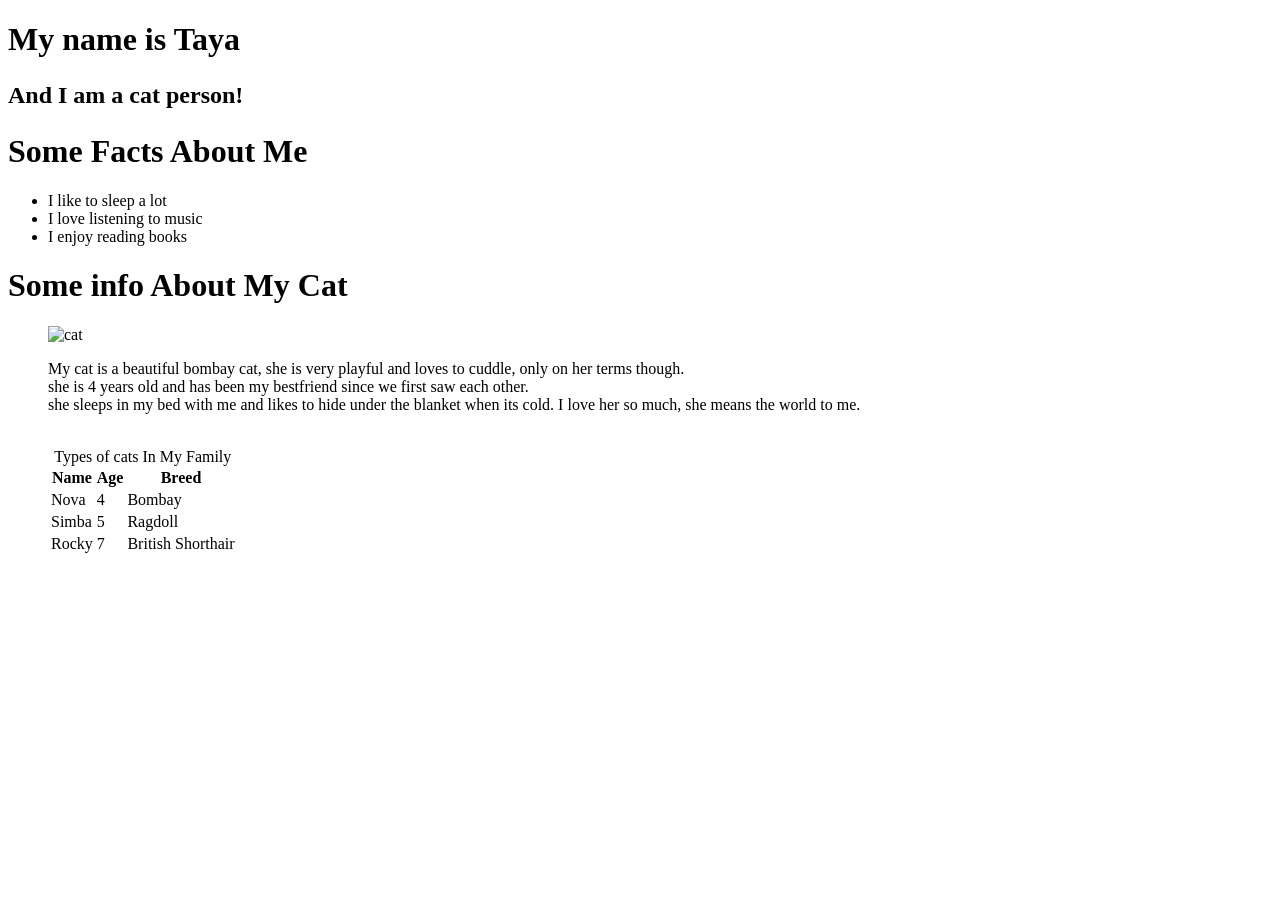
==== index.html @ c5f4ccc4 "changes again" ====
<!DOCTYPE html>
    <html lang="en">
      <head>
        <meta charset="UTF-8" />
        <title>My Website</title>
      </head>
      <body>
        <h1>My name is Taya</h1>
        <h2><p>And I am a cat person!</p></h2>

        <h1>Some Facts About Me</h1>
        <ul>
            <li> I like to sleep a lot </li>
            <li> I love listening to music </li>
            <li> I enjoy reading books </li>
        </ul>
         <h1>Some info About My Cat</h1>
         <ul>
          <img src="https://encrypted-tbn0.gstatic.com/images?q=tbn:ANd9GcTyGNdgqdPN8pD0KXY9AigFcXuuReAUHaVZ3EMHPg8Gpg&s=10"  
alt="cat" width="350" height="750"><br>
       <p> My cat is a beautiful bombay cat, she is very playful and loves to cuddle, only on her terms though.<br> she is 4 years old and has been my bestfriend since we first saw each other.<br>she sleeps in my bed with me and likes to hide under the blanket when its cold. I love her so much, she means the world to me.</p>

    <table>
  <caption>Types of cats In My Family</caption><br>
  <tr>
    <th>Name</th>
    <th>Age</th>
    <th>Breed</th>
  </tr>
  <tr>
    <td>Nova</td>
    <td>4</td>
    <td>Bombay</td>
  </tr>
  <tr>
    <td>Simba</td>
    <td>5</td>
    <td>Ragdoll</td>
  </tr>
  <tr>
    <td>Rocky</td>
    <td>7</td>
    <td>British Shorthair</td>
  </tr>
</table>
      </body>
    </html>
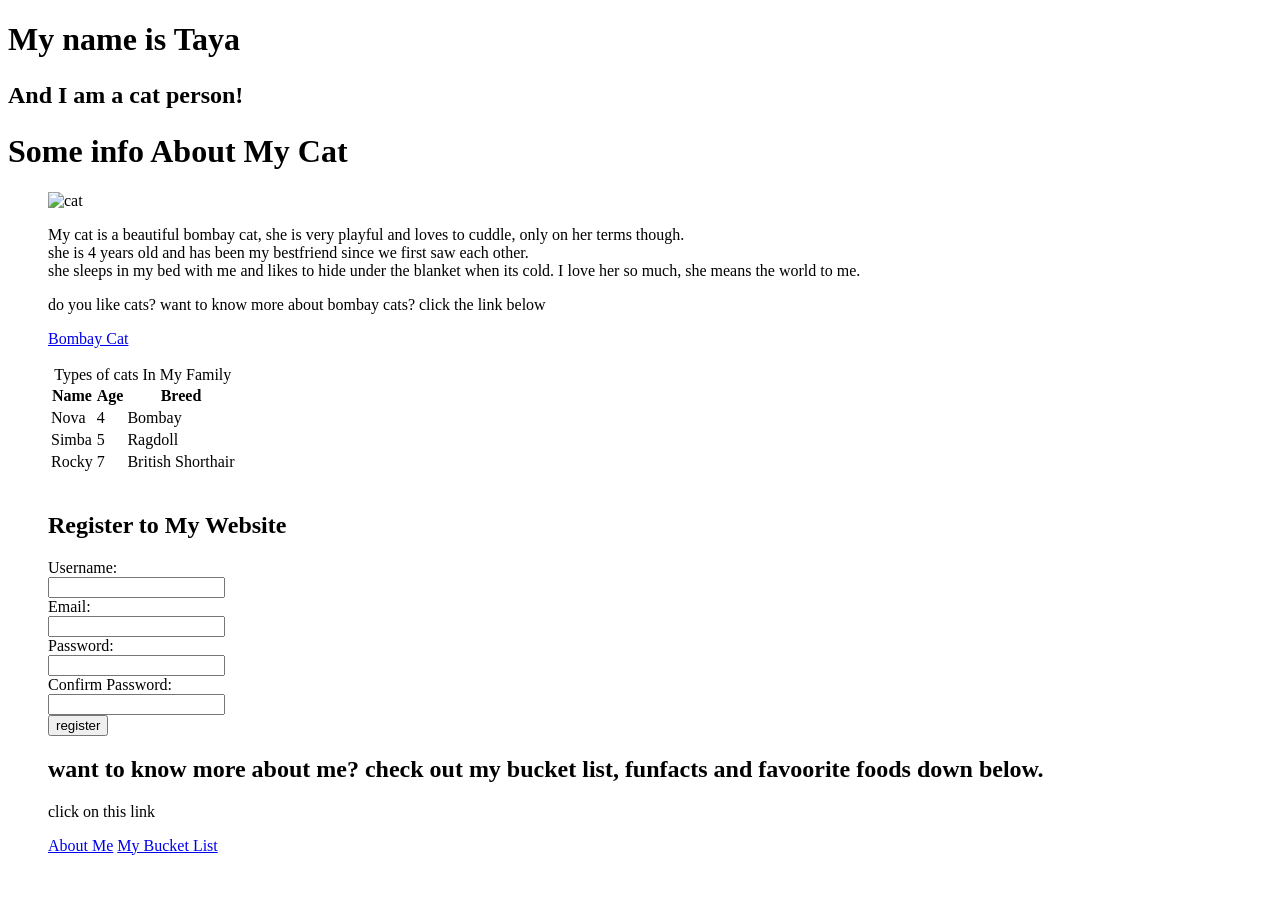
==== commit e95084a0: "updated index" ====
--- a/index.html
+++ b/index.html
@@ -7,21 +7,16 @@
       <body>
         <h1>My name is Taya</h1>
         <h2><p>And I am a cat person!</p></h2>
-
-        <h1>Some Facts About Me</h1>
-        <ul>
-            <li> I like to sleep a lot </li>
-            <li> I love listening to music </li>
-            <li> I enjoy reading books </li>
-        </ul>
+       
          <h1>Some info About My Cat</h1>
          <ul>
           <img src="https://encrypted-tbn0.gstatic.com/images?q=tbn:ANd9GcTyGNdgqdPN8pD0KXY9AigFcXuuReAUHaVZ3EMHPg8Gpg&s=10"  
 alt="cat" width="350" height="750"><br>
        <p> My cat is a beautiful bombay cat, she is very playful and loves to cuddle, only on her terms though.<br> she is 4 years old and has been my bestfriend since we first saw each other.<br>she sleeps in my bed with me and likes to hide under the blanket when its cold. I love her so much, she means the world to me.</p>
-
+       <p> do you like cats? want to know more about bombay cats? click the link below </p>
+       <a href="https://en.wikipedia.org/wiki/Bombay_cat">Bombay Cat</a>
     <table>
-  <caption>Types of cats In My Family</caption><br>
+  <caption>Types of cats In My Family</caption><br></br>
   <tr>
     <th>Name</th>
     <th>Age</th>
@@ -43,5 +38,25 @@
     <td>British Shorthair</td>
   </tr>
 </table>
+<br>
+<h2>Register to My Website </h2>
+<form action="formsuccess.html" method="post">
+     <label for="Uname">Username:</label><br>
+  <input type="text" id="Uname" maxlength="10" required name="Uname" value=""><br>
+    <label for="email">Email:</label><br>
+    <input type="email" id="email" required name="email" value=""><br>
+    <label for="password">Password:</label><br>
+    <input type="password" id="password" required name="password" value=""><br>
+    <label for="confirm">Confirm Password:</label><br>
+    <input type="password" id="confirm" required name="confirm" value=""><br>
+    <input type="submit" value="register">
+</form>
+
+<h2> want to know more about me? check out my bucket list, funfacts and favoorite foods down below. </h2>
+<p>click on this link </p>
+<a href="Aboutme.html">About Me</a>
+<a href="Bucketlist.html"> My Bucket List</a>
+
+
       </body>
     </html>
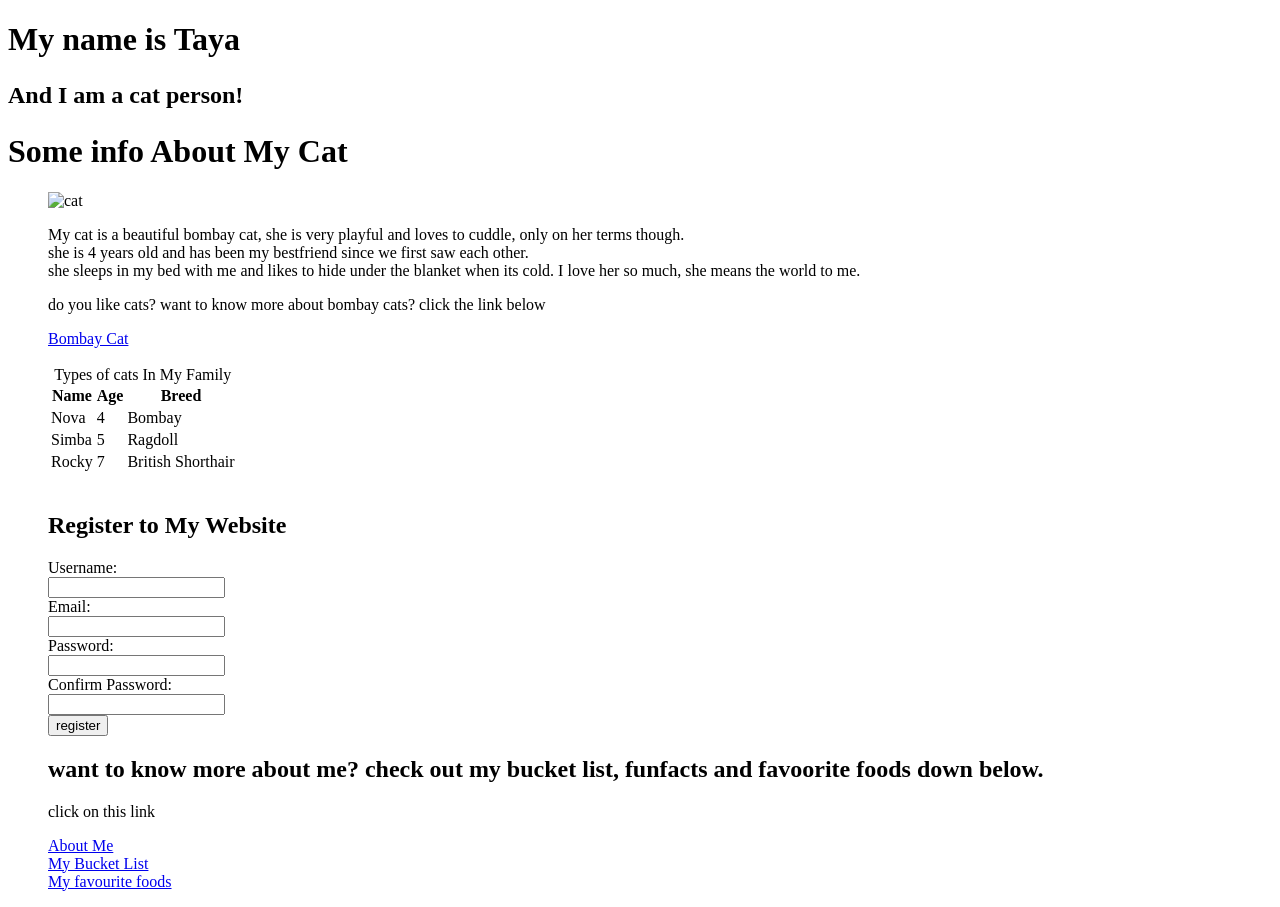
==== commit 6e8b78f1: "updatedd yay" ====
--- a/index.html
+++ b/index.html
@@ -54,9 +54,9 @@
 
 <h2> want to know more about me? check out my bucket list, funfacts and favoorite foods down below. </h2>
 <p>click on this link </p>
-<a href="Aboutme.html">About Me</a>
-<a href="Bucketlist.html"> My Bucket List</a>
-
+<a href="Aboutme.html">About Me</a><br> 
+<a href="Bucketlist.html"> My Bucket List</a><br>
+<a href="Rankingfoods.html"> My favourite foods</a>
 
       </body>
     </html>
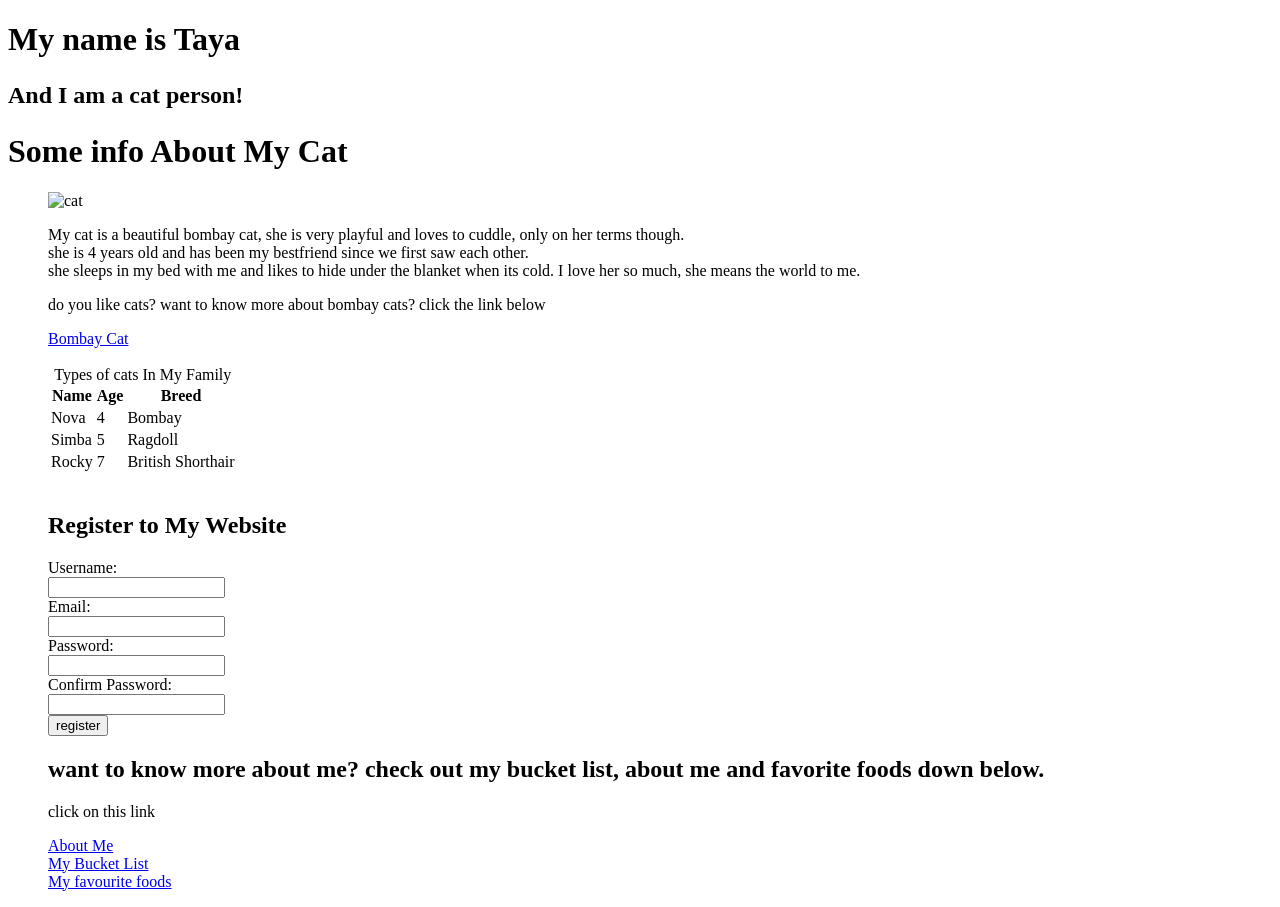
==== commit b67136c2: "edited" ====
--- a/index.html
+++ b/index.html
@@ -52,7 +52,7 @@
     <input type="submit" value="register">
 </form>
 
-<h2> want to know more about me? check out my bucket list, funfacts and favoorite foods down below. </h2>
+<h2> want to know more about me? check out my bucket list, about me and favorite foods down below. </h2>
 <p>click on this link </p>
 <a href="Aboutme.html">About Me</a><br> 
 <a href="Bucketlist.html"> My Bucket List</a><br>
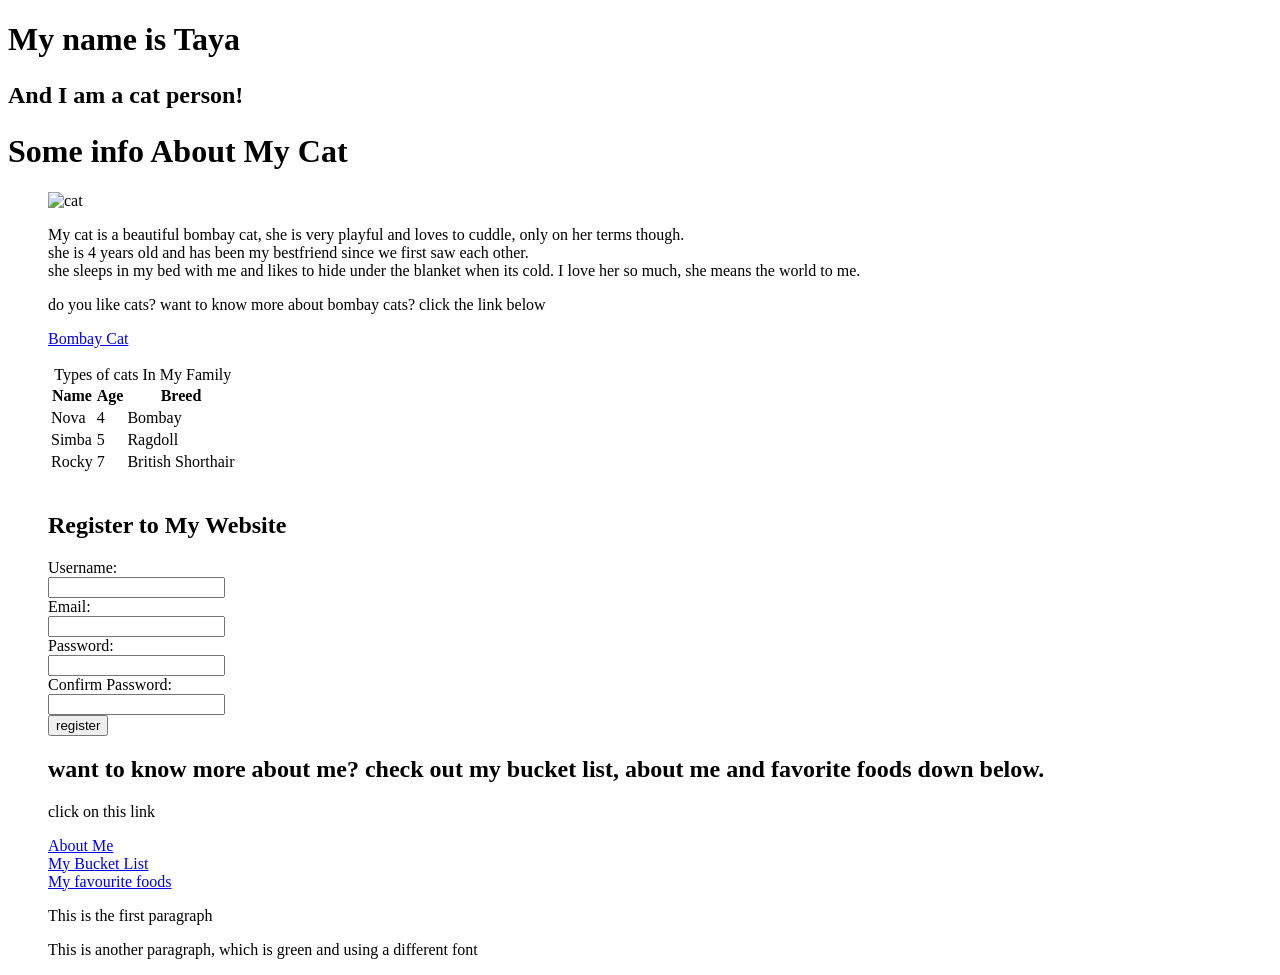
==== commit 8f4845a6: "act4 green p" ====
--- a/index.html
+++ b/index.html
@@ -3,6 +3,7 @@
       <head>
         <meta charset="UTF-8" />
         <title>My Website</title>
+        <link rel="stylesheet" href="indexstyle.css" />
       </head>
       <body>
         <h1>My name is Taya</h1>
@@ -58,5 +59,11 @@
 <a href="Bucketlist.html"> My Bucket List</a><br>
 <a href="Rankingfoods.html"> My favourite foods</a>
 
+
+
+
+       <p class= "greentext" > This is the first paragraph</p>
+   <p class= "greentext">This is another paragraph, which is green and using a different font</p>
+ 
       </body>
     </html>
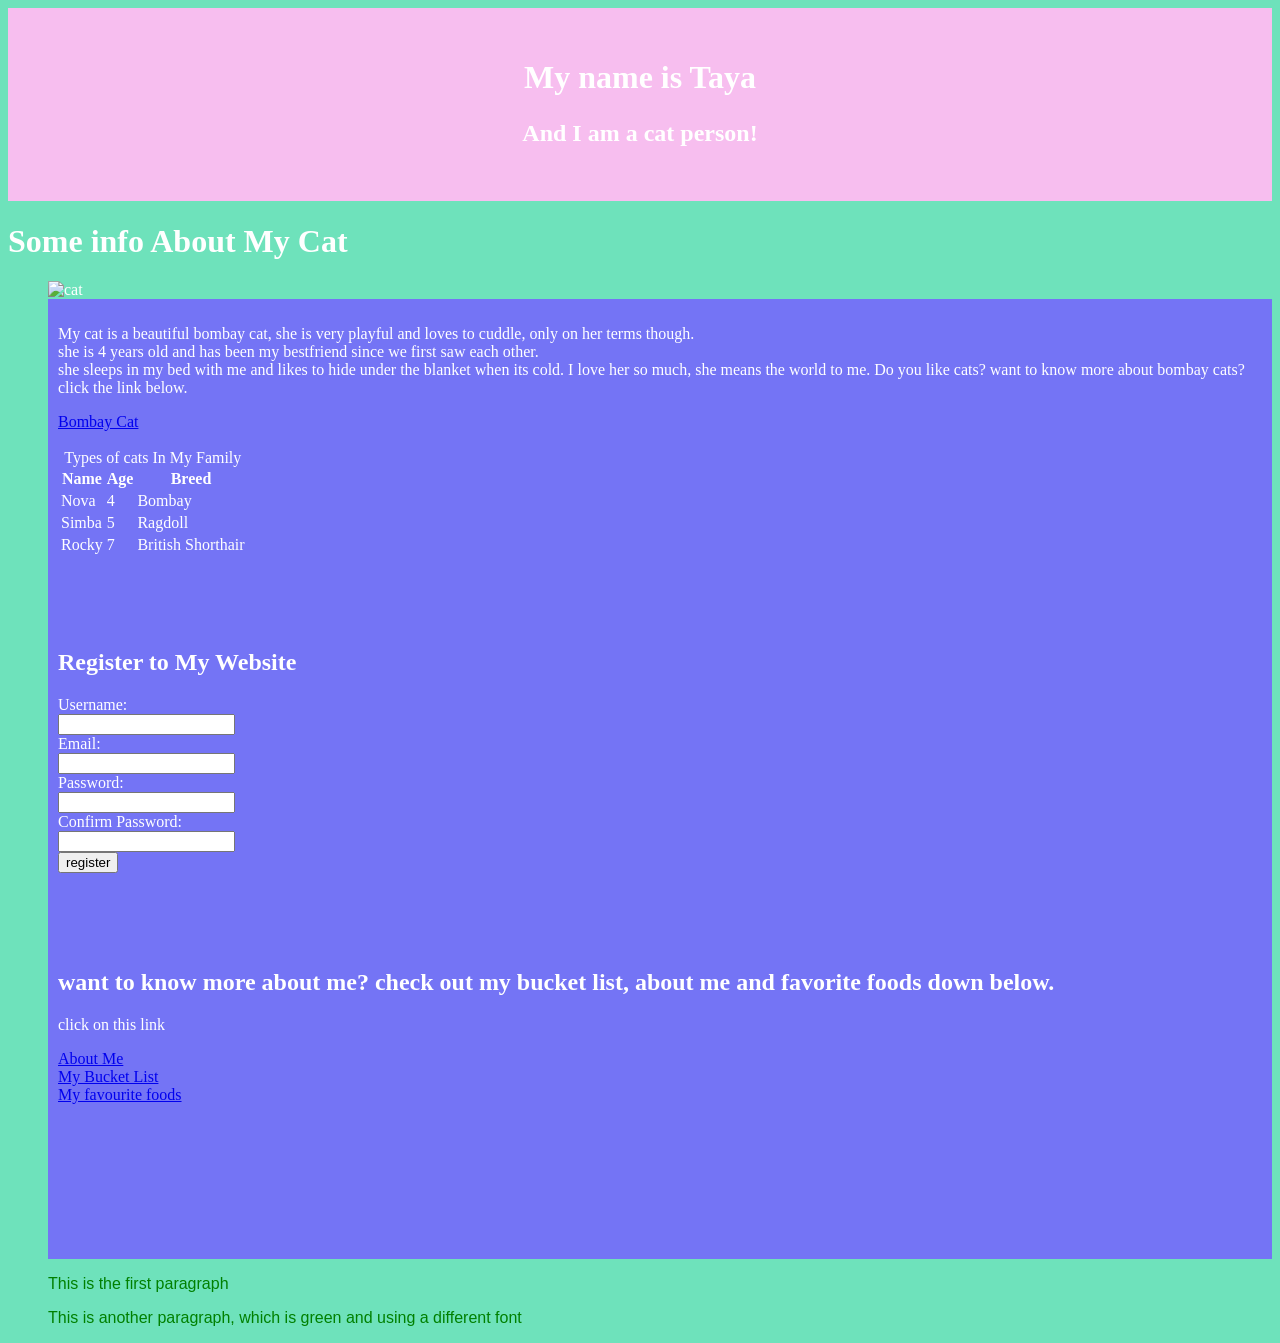
==== commit c512a93b: "added css stuffff" ====
--- a/index.html
+++ b/index.html
@@ -2,20 +2,22 @@
     <html lang="en">
       <head>
         <meta charset="UTF-8" />
-        <title>My Website</title>
+        <title>My Website</title> 
         <link rel="stylesheet" href="indexstyle.css" />
       </head>
-      <body>
-        <h1>My name is Taya</h1>
-        <h2><p>And I am a cat person!</p></h2>
-       
+      <body id="index-body">
+        <div class="header">
+          <h1>My name is Taya</h1>
+          <h2><p>And I am a cat person!</p></h2>
+        </div>
          <h1>Some info About My Cat</h1>
          <ul>
           <img src="https://encrypted-tbn0.gstatic.com/images?q=tbn:ANd9GcTyGNdgqdPN8pD0KXY9AigFcXuuReAUHaVZ3EMHPg8Gpg&s=10"  
 alt="cat" width="350" height="750"><br>
-       <p> My cat is a beautiful bombay cat, she is very playful and loves to cuddle, only on her terms though.<br> she is 4 years old and has been my bestfriend since we first saw each other.<br>she sleeps in my bed with me and likes to hide under the blanket when its cold. I love her so much, she means the world to me.</p>
-       <p> do you like cats? want to know more about bombay cats? click the link below </p>
+<div class="column">
+      <p> My cat is a beautiful bombay cat, she is very playful and loves to cuddle, only on her terms though.<br> she is 4 years old and has been my bestfriend since we first saw each other.<br>she sleeps in my bed with me and likes to hide under the blanket when its cold. I love her so much, she means the world to me. Do you like cats? want to know more about bombay cats? click the link below.</p>
        <a href="https://en.wikipedia.org/wiki/Bombay_cat">Bombay Cat</a>
+
     <table>
   <caption>Types of cats In My Family</caption><br></br>
   <tr>
@@ -39,7 +41,9 @@
     <td>British Shorthair</td>
   </tr>
 </table>
-<br>
+</div>
+
+<div class="column">   
 <h2>Register to My Website </h2>
 <form action="formsuccess.html" method="post">
      <label for="Uname">Username:</label><br>
@@ -52,14 +56,16 @@
     <input type="password" id="confirm" required name="confirm" value=""><br>
     <input type="submit" value="register">
 </form>
+</div>
 
+<div class="column">
 <h2> want to know more about me? check out my bucket list, about me and favorite foods down below. </h2>
 <p>click on this link </p>
 <a href="Aboutme.html">About Me</a><br> 
 <a href="Bucketlist.html"> My Bucket List</a><br>
 <a href="Rankingfoods.html"> My favourite foods</a>
 
-
+</div>
 
 
        <p class= "greentext" > This is the first paragraph</p>
--- a/indexstyle.css
+++ b/indexstyle.css
@@ -0,0 +1,39 @@
+ .greentext {
+       font-family: Arial, Helvetica, sans-serif;
+       color: green;
+   }
+   
+ .header {
+  background-color: #f7beef;
+  padding: 30px;
+  text-align: center;
+ }
+
+ #index-body {
+       background-color: rgb(110, 226, 187);
+       color: white;
+  }
+  
+  .flex-item {
+       background-color: rgb(116, 116, 245);
+       width: 1200px;
+       margin: 10px;
+       text-align: center;
+       
+       font-size: 20px;
+    display: flex ; 
+       flex-wrap: wrap;
+         color: rgb(37, 33, 33);
+  }
+      
+
+
+/* Create three equal columns that sits next to each other */
+.column {
+     background-color: rgb(116, 116, 245);
+  -webkit-flex: 1;
+  -ms-flex: 1;
+  flex: 1;
+  padding: 10px;
+  height: 300px; 
+}
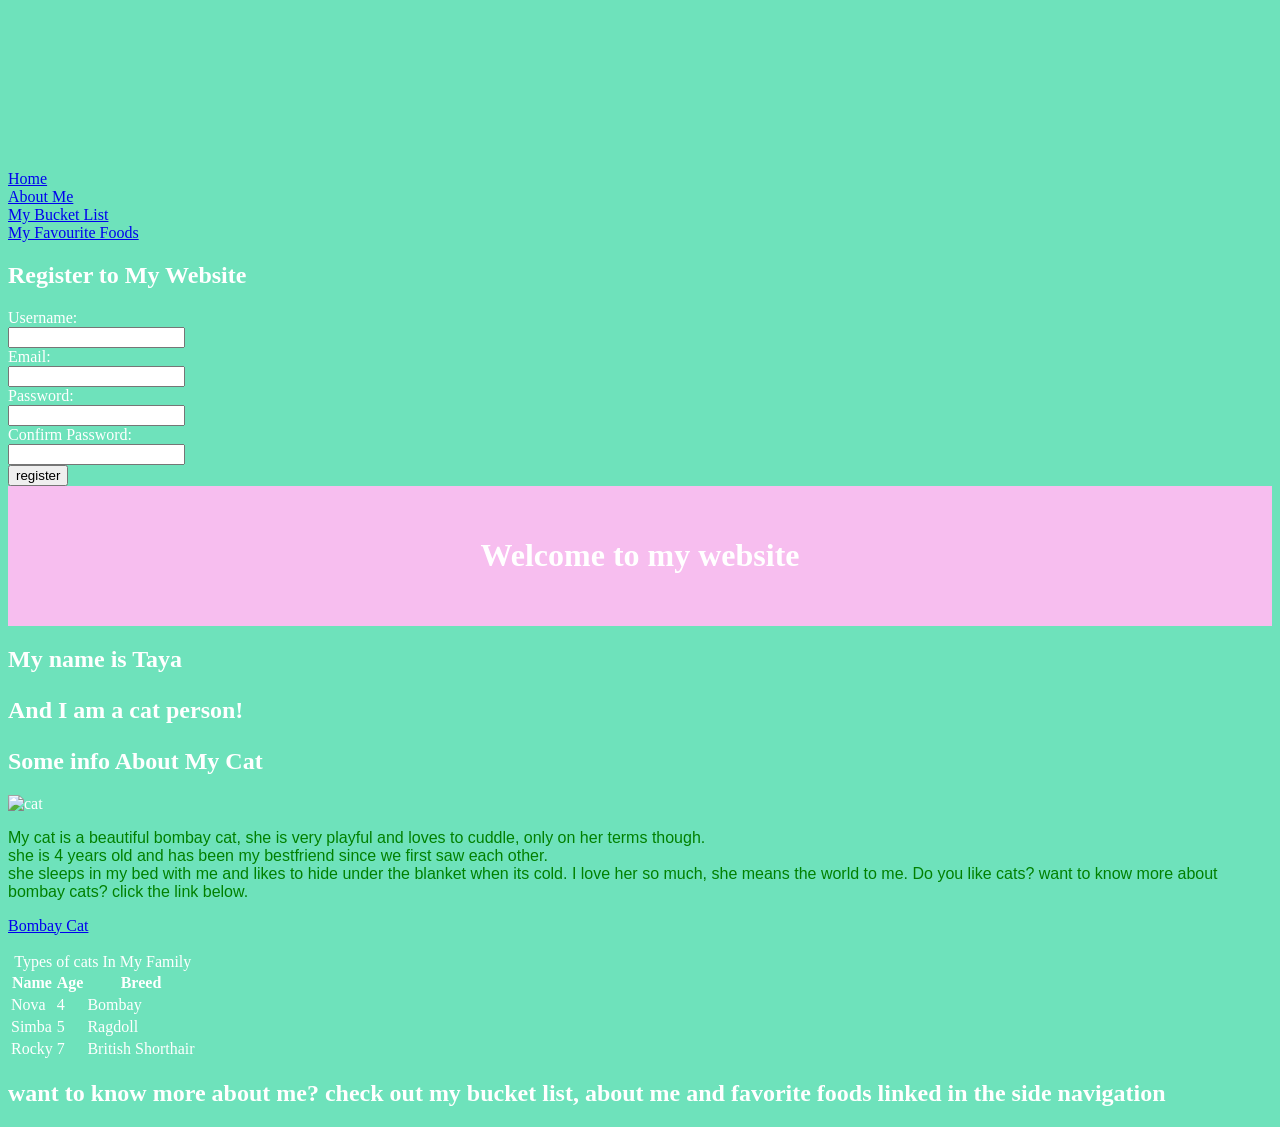
==== commit 659c653c: "fin with index" ====
--- a/index.html
+++ b/index.html
@@ -6,17 +6,50 @@
         <link rel="stylesheet" href="indexstyle.css" />
       </head>
       <body id="index-body">
+
+       <nav class="sidenav">
+        <br> <br> <br> <br> <br> <br> <br> <br> <br> 
+    <a href="index.html">Home</a>
+    <br>
+    <a href="Aboutme.html">About Me</a>
+    <br>
+    <a href="Bucketlist.html">My Bucket List</a>
+    <br>
+    <a href="Rankingfoods.html">My Favourite Foods</a>
+   <br>
+
+    <h2>Register to My Website </h2>
+<form action="formsuccess.html" method="post">
+     <label for="Uname">Username:</label><br>
+  <input type="text" id="Uname" maxlength="10" required name="Uname" value=""><br>
+    <label for="email">Email:</label><br>
+    <input type="email" id="email" required name="email" value=""><br>
+    <label for="password">Password:</label><br>
+    <input type="password" id="password" required name="password" value=""><br>
+    <label for="confirm">Confirm Password:</label><br>
+    <input type="password" id="confirm" required name="confirm" value=""><br>
+    <input type="submit" value="register">
+</form>
+
+  </nav>
         <div class="header">
+            <h1>Welcome to my website</h1>
+            </div>
+
+        <nav class="content">
           <h1>My name is Taya</h1>
           <h2><p>And I am a cat person!</p></h2>
-        </div>
+        
+
+        
          <h1>Some info About My Cat</h1>
-         <ul>
+        
           <img src="https://encrypted-tbn0.gstatic.com/images?q=tbn:ANd9GcTyGNdgqdPN8pD0KXY9AigFcXuuReAUHaVZ3EMHPg8Gpg&s=10"  
-alt="cat" width="350" height="750"><br>
-<div class="column">
-      <p> My cat is a beautiful bombay cat, she is very playful and loves to cuddle, only on her terms though.<br> she is 4 years old and has been my bestfriend since we first saw each other.<br>she sleeps in my bed with me and likes to hide under the blanket when its cold. I love her so much, she means the world to me. Do you like cats? want to know more about bombay cats? click the link below.</p>
+alt="cat" width="250" height="250"> <br> 
+
+      <p class= "greentext" > My cat is a beautiful bombay cat, she is very playful and loves to cuddle, only on her terms though.<br> she is 4 years old and has been my bestfriend since we first saw each other.<br>she sleeps in my bed with me and likes to hide under the blanket when its cold. I love her so much, she means the world to me. Do you like cats? want to know more about bombay cats? click the link below.</p>
        <a href="https://en.wikipedia.org/wiki/Bombay_cat">Bombay Cat</a>
+       
 
     <table>
   <caption>Types of cats In My Family</caption><br></br>
@@ -41,35 +74,17 @@
     <td>British Shorthair</td>
   </tr>
 </table>
-</div>
-
-<div class="column">   
-<h2>Register to My Website </h2>
-<form action="formsuccess.html" method="post">
-     <label for="Uname">Username:</label><br>
-  <input type="text" id="Uname" maxlength="10" required name="Uname" value=""><br>
-    <label for="email">Email:</label><br>
-    <input type="email" id="email" required name="email" value=""><br>
-    <label for="password">Password:</label><br>
-    <input type="password" id="password" required name="password" value=""><br>
-    <label for="confirm">Confirm Password:</label><br>
-    <input type="password" id="confirm" required name="confirm" value=""><br>
-    <input type="submit" value="register">
-</form>
-</div>
-
-<div class="column">
-<h2> want to know more about me? check out my bucket list, about me and favorite foods down below. </h2>
-<p>click on this link </p>
-<a href="Aboutme.html">About Me</a><br> 
-<a href="Bucketlist.html"> My Bucket List</a><br>
-<a href="Rankingfoods.html"> My favourite foods</a>
-
-</div>
 
 
-       <p class= "greentext" > This is the first paragraph</p>
-   <p class= "greentext">This is another paragraph, which is green and using a different font</p>
- 
+
+  
+</nav>
+
+
+<nav class="footer">
+<h2> want to know more about me? check out my bucket list, about me and favorite foods linked in the side navigation </h2>
+</nav>
+
+
       </body>
     </html>
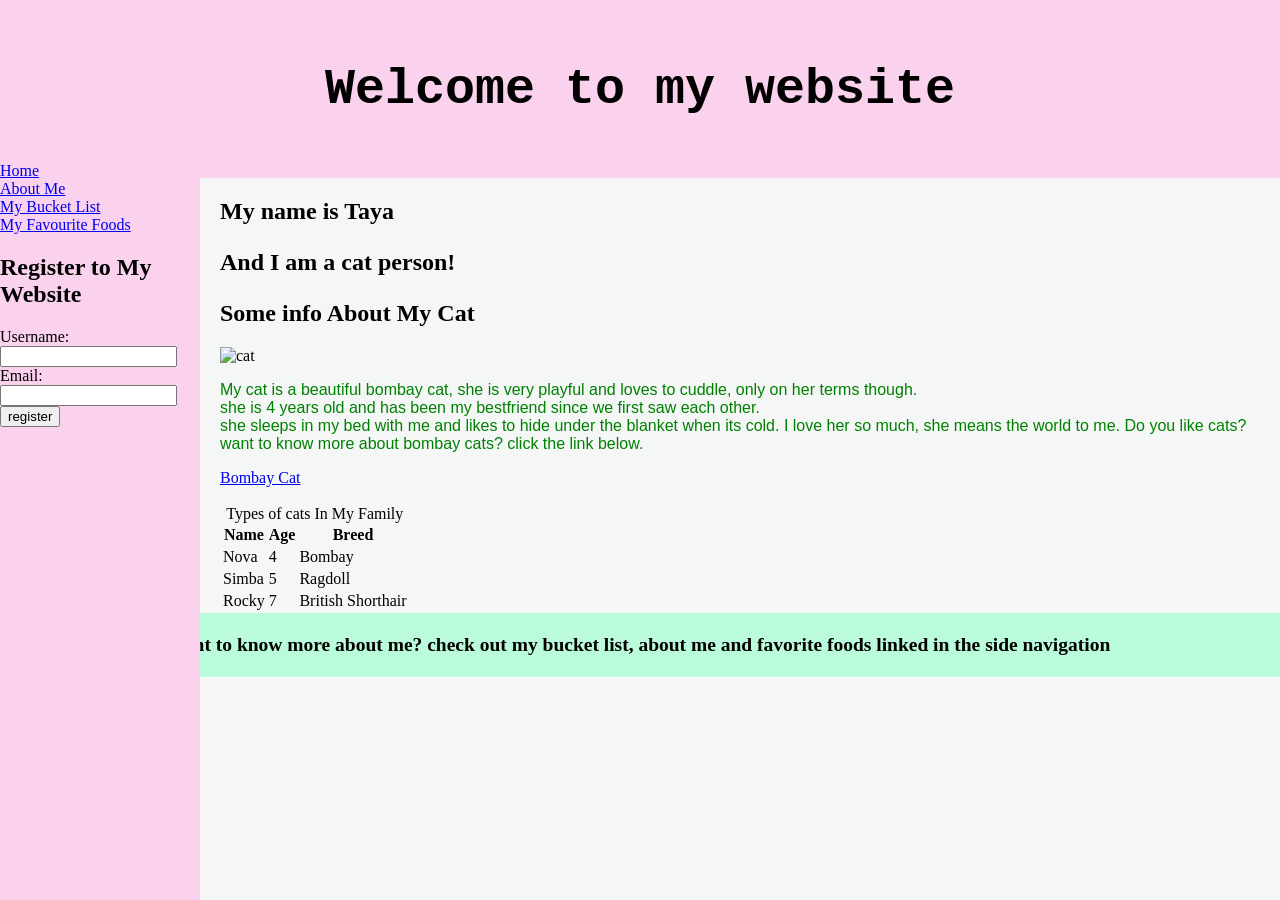
==== commit cfb3167f: "edited again" ====
--- a/index.html
+++ b/index.html
@@ -19,15 +19,11 @@
    <br>
 
     <h2>Register to My Website </h2>
-<form action="formsuccess.html" method="post">
+<form action="formsuccess.html" method="get">
      <label for="Uname">Username:</label><br>
   <input type="text" id="Uname" maxlength="10" required name="Uname" value=""><br>
     <label for="email">Email:</label><br>
     <input type="email" id="email" required name="email" value=""><br>
-    <label for="password">Password:</label><br>
-    <input type="password" id="password" required name="password" value=""><br>
-    <label for="confirm">Confirm Password:</label><br>
-    <input type="password" id="confirm" required name="confirm" value=""><br>
     <input type="submit" value="register">
 </form>
 
--- a/indexstyle.css
+++ b/indexstyle.css
@@ -2,38 +2,47 @@
        font-family: Arial, Helvetica, sans-serif;
        color: green;
    }
+
+
+
+ .header {
+   background-color: #fbd2ee;
+  padding: 27px;
+  text-align: center;
+  font-size: 25px;
+  font-family: 'Courier New', Courier, monospace;
    
- .header {
-  background-color: #f7beef;
-  padding: 30px;
-  text-align: center;
  }
+  
+
 
  #index-body {
-       background-color: rgb(110, 226, 187);
-       color: white;
+       background-color: rgb(244, 247, 246);
+       color: rgb(0, 0, 0);
+       margin: 0;
   }
   
-  .flex-item {
-       background-color: rgb(116, 116, 245);
-       width: 1200px;
-       margin: 10px;
-       text-align: center;
-       
-       font-size: 20px;
-    display: flex ; 
-       flex-wrap: wrap;
-         color: rgb(37, 33, 33);
-  }
       
+.sidenav {
 
+  height: 100%;
+  width: 200px;
+  position: fixed;
+  z-index: 1;
+  top: 0;
+  left: 0;
+  background-color: #fbd2ee;
+  overflow-x: hidden;
+}
 
-/* Create three equal columns that sits next to each other */
-.column {
-     background-color: rgb(116, 116, 245);
-  -webkit-flex: 1;
-  -ms-flex: 1;
-  flex: 1;
-  padding: 10px;
-  height: 300px; 
+.content {
+  margin-left: 200px;
+  padding-left: 20px;
+}
+
+.footer {
+  background-color: #bafbdc;
+  padding: 5px;
+  text-align: center;
+  font-size: 13px;
 }
